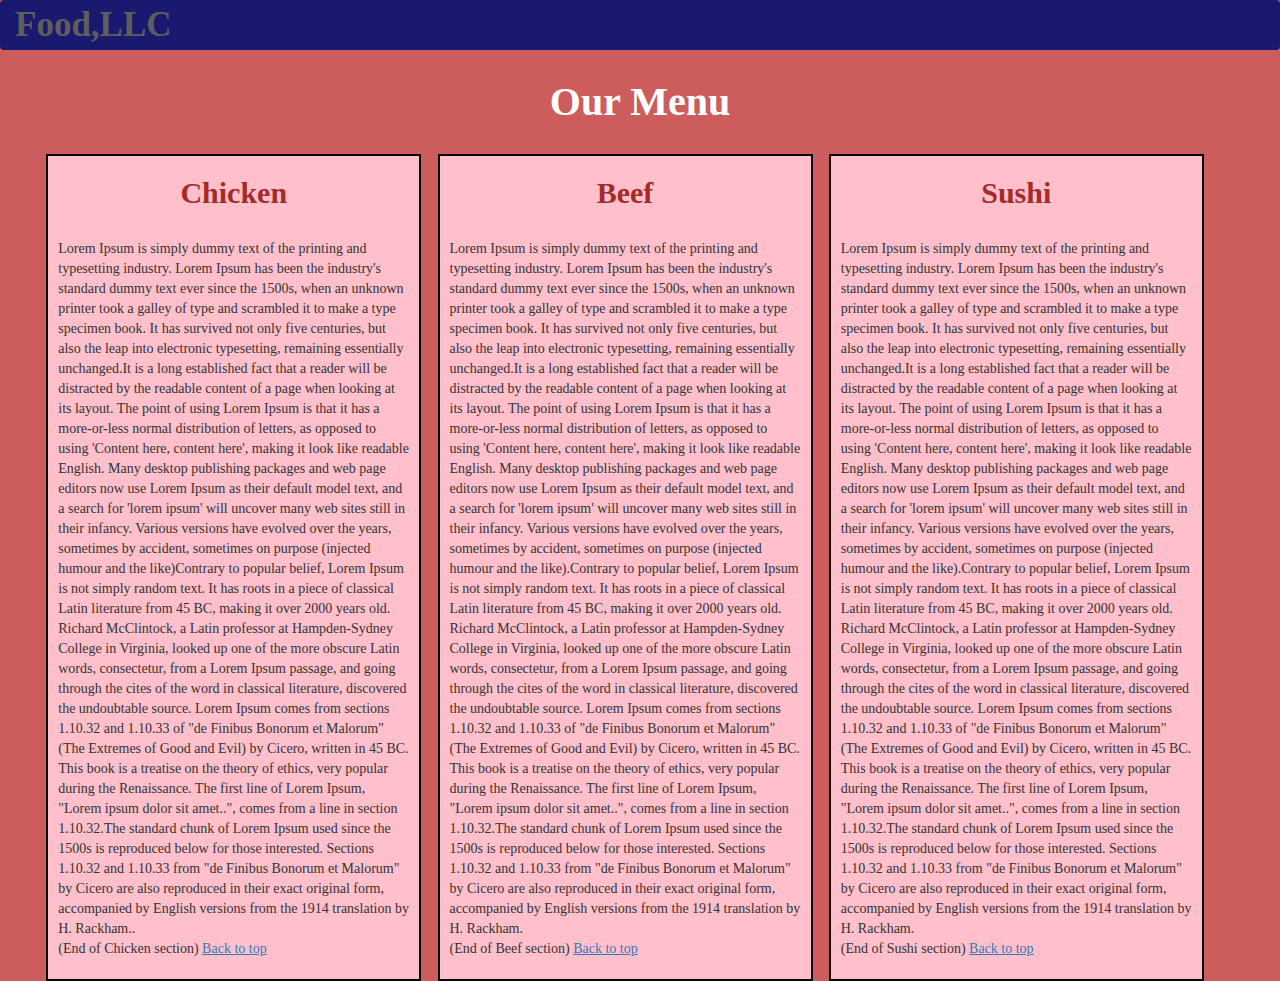
==== module3/index.html @ 594ace50 "Add files via upload" ====
<!DOCTYPE html>
<html>
<head>
	<meta charset="utf-8">
    <meta name="viewport" content="width=device-width, initial-scale=1">
	<title>module</title>
	<link rel="stylesheet" type="text/css" href="https://maxcdn.bootstrapcdn.com/bootstrap/3.3.5/css/bootstrap.min.css">
</head>
	<link rel="stylesheet" type="text/css" href="module3.css">
</head>
<body>

<nav class="navbar navbar-default" id="start">
	<div class="container">
		<div class="navbar-header">
			<button type="button" class="navbar-toggle collapsed" data-toggle="collapse" data-target="#bs-nav-demo" aria-expanded="false">
				<span class="sr-only">Toggle navigation</span>
				<span class="icon-bar"></span>
				<span class="icon-bar"></span>
				<span class="icon-bar"></span>			
			</button>
			<a href="#" class="navbar-brand">Food,LLC</a>
		</div>
		<div class="visible-xs">
		  <div class="collapse navbar-collapse"  id="bs-nav-demo">
		   
		    <ul class="nav navbar-nav navbar-right">
			   <li><a href="#first">Chicken</a></li>
			   <li><a href="#second">Beef</a></li>
			   <li><a href="#third">Sushi</a></li>
		    </ul> 
		  </div>
		</div>
	</div>
</nav>


<h1>Our Menu</h1>
<div class="container">
	<div class="row" id="first">
		<h2>Chicken</h2>
		<p>Lorem Ipsum is simply dummy text of the printing and typesetting industry. Lorem Ipsum has been the industry's standard dummy text ever since the 1500s, when an unknown printer took a galley of type and scrambled it to make a type specimen book. It has survived not only five centuries, but also the leap into electronic typesetting, remaining essentially unchanged.It is a long established fact that a reader will be distracted by the readable content of a page when looking at its layout. The point of using Lorem Ipsum is that it has a more-or-less normal distribution of letters, as opposed to using 'Content here, content here', making it look like readable English. Many desktop publishing packages and web page editors now use Lorem Ipsum as their default model text, and a search for 'lorem ipsum' will uncover many web sites still in their infancy. Various versions have evolved over the years, sometimes by accident, sometimes on purpose (injected humour and the like)Contrary to popular belief, Lorem Ipsum is not simply random text. It has roots in a piece of classical Latin literature from 45 BC, making it over 2000 years old. Richard McClintock, a Latin professor at Hampden-Sydney College in Virginia, looked up one of the more obscure Latin words, consectetur, from a Lorem Ipsum passage, and going through the cites of the word in classical literature, discovered the undoubtable source. Lorem Ipsum comes from sections 1.10.32 and 1.10.33 of "de Finibus Bonorum et Malorum" (The Extremes of Good and Evil) by Cicero, written in 45 BC. This book is a treatise on the theory of ethics, very popular during the Renaissance. The first line of Lorem Ipsum, "Lorem ipsum dolor sit amet..", comes from a line in section 1.10.32.The standard chunk of Lorem Ipsum used since the 1500s is reproduced below for those interested. Sections 1.10.32 and 1.10.33 from "de Finibus Bonorum et Malorum" by Cicero are also reproduced in their exact original form, accompanied by English versions from the 1914 translation by H. Rackham..<br> (End of Chicken section) <a href="#start">Back to top</a> </p>
	</div>
	<div class="row" id="second">
		<h2>Beef</h2>
		<p>Lorem Ipsum is simply dummy text of the printing and typesetting industry. Lorem Ipsum has been the industry's standard dummy text ever since the 1500s, when an unknown printer took a galley of type and scrambled it to make a type specimen book. It has survived not only five centuries, but also the leap into electronic typesetting, remaining essentially unchanged.It is a long established fact that a reader will be distracted by the readable content of a page when looking at its layout. The point of using Lorem Ipsum is that it has a more-or-less normal distribution of letters, as opposed to using 'Content here, content here', making it look like readable English. Many desktop publishing packages and web page editors now use Lorem Ipsum as their default model text, and a search for 'lorem ipsum' will uncover many web sites still in their infancy. Various versions have evolved over the years, sometimes by accident, sometimes on purpose (injected humour and the like).Contrary to popular belief, Lorem Ipsum is not simply random text. It has roots in a piece of classical Latin literature from 45 BC, making it over 2000 years old. Richard McClintock, a Latin professor at Hampden-Sydney College in Virginia, looked up one of the more obscure Latin words, consectetur, from a Lorem Ipsum passage, and going through the cites of the word in classical literature, discovered the undoubtable source. Lorem Ipsum comes from sections 1.10.32 and 1.10.33 of "de Finibus Bonorum et Malorum" (The Extremes of Good and Evil) by Cicero, written in 45 BC. This book is a treatise on the theory of ethics, very popular during the Renaissance. The first line of Lorem Ipsum, "Lorem ipsum dolor sit amet..", comes from a line in section 1.10.32.The standard chunk of Lorem Ipsum used since the 1500s is reproduced below for those interested. Sections 1.10.32 and 1.10.33 from "de Finibus Bonorum et Malorum" by Cicero are also reproduced in their exact original form, accompanied by English versions from the 1914 translation by H. Rackham.<br> (End of Beef section) <a href="#start">Back to top</a> </p>
	</div>
	<div class="row" id="third">
		<h2>Sushi</h2>
		<p>Lorem Ipsum is simply dummy text of the printing and typesetting industry. Lorem Ipsum has been the industry's standard dummy text ever since the 1500s, when an unknown printer took a galley of type and scrambled it to make a type specimen book. It has survived not only five centuries, but also the leap into electronic typesetting, remaining essentially unchanged.It is a long established fact that a reader will be distracted by the readable content of a page when looking at its layout. The point of using Lorem Ipsum is that it has a more-or-less normal distribution of letters, as opposed to using 'Content here, content here', making it look like readable English. Many desktop publishing packages and web page editors now use Lorem Ipsum as their default model text, and a search for 'lorem ipsum' will uncover many web sites still in their infancy. Various versions have evolved over the years, sometimes by accident, sometimes on purpose (injected humour and the like).Contrary to popular belief, Lorem Ipsum is not simply random text. It has roots in a piece of classical Latin literature from 45 BC, making it over 2000 years old. Richard McClintock, a Latin professor at Hampden-Sydney College in Virginia, looked up one of the more obscure Latin words, consectetur, from a Lorem Ipsum passage, and going through the cites of the word in classical literature, discovered the undoubtable source. Lorem Ipsum comes from sections 1.10.32 and 1.10.33 of "de Finibus Bonorum et Malorum" (The Extremes of Good and Evil) by Cicero, written in 45 BC. This book is a treatise on the theory of ethics, very popular during the Renaissance. The first line of Lorem Ipsum, "Lorem ipsum dolor sit amet..", comes from a line in section 1.10.32.The standard chunk of Lorem Ipsum used since the 1500s is reproduced below for those interested. Sections 1.10.32 and 1.10.33 from "de Finibus Bonorum et Malorum" by Cicero are also reproduced in their exact original form, accompanied by English versions from the 1914 translation by H. Rackham.<br> (End of Sushi section) <a href="#start">Back to top</a> </p>
	</div>

	</div>




	<script src="https://code.jquery.com/jquery-2.1.4.js"></script>
<script src="https://maxcdn.bootstrapcdn.com/bootstrap/3.3.5/js/bootstrap.min.js"></script>
</body>
</html>
---- module3/module3.css ----
h1{
	text-align: center;
	margin: 30px;
	color: white;
	font-weight: bold;
	font-size: 40px;
}
@media (min-width: 992px){
	.row{
		width: 30%;
		float: left;

	}
	#first, #third{
		margin-left: 2.5%;
		margin-right: 2.5%;
	}
}
.container{
	width:100%;
	

} 
		
@media(min-width: 768px) and (max-width: 991px){
	#first, #second{
		width:45%;
		float:left;
		margin:2.5%;
	}
	#third{
		
width:95%;
		float:left;
		margin:2.5%;
	}
}
@media(max-width: 767px){
.row{
	width: 100%;
	margin-left: 2.5px;
	margin-top:10px;


}
}
.row{
	border:2px solid black;
	box-sizing: border-box;
	background-color: pink;
	
}
#first h2{
	
	
	margin-top: 0px;
    text-align: center;
    font-weight: bold;
    font-family: cursive;
   color:brown;
   padding-top: 20px;

	
}
#second h2{
	
	margin-top: 0px;
    text-align: center;
    color:brown;
    font-weight: bold;
    font-family: cursive;
    padding-top: 20px;
   

}
#third h2{
	
	padding-top: 20px;
	color: brown;
	margin-top: 0px;
    text-align: center;
    font-weight: bold;
    font-family: cursive;
    
  


	
}
p{
	padding:10px;
	padding-top: 20px
}
body{
	font-family: cursive;
}

li a{
	text-align: center;
}
p a{
	text-decoration: underline;
}
body{
	background: indianred;
}
#start{
	background: midnightblue;
	border:none;
	
}
.navbar-default .navbar-brand {
	color:white;
	font-weight: bold;
	font-size:35px;
}
.navbar-default .navbar-nav>li>a {
	color: white;
}
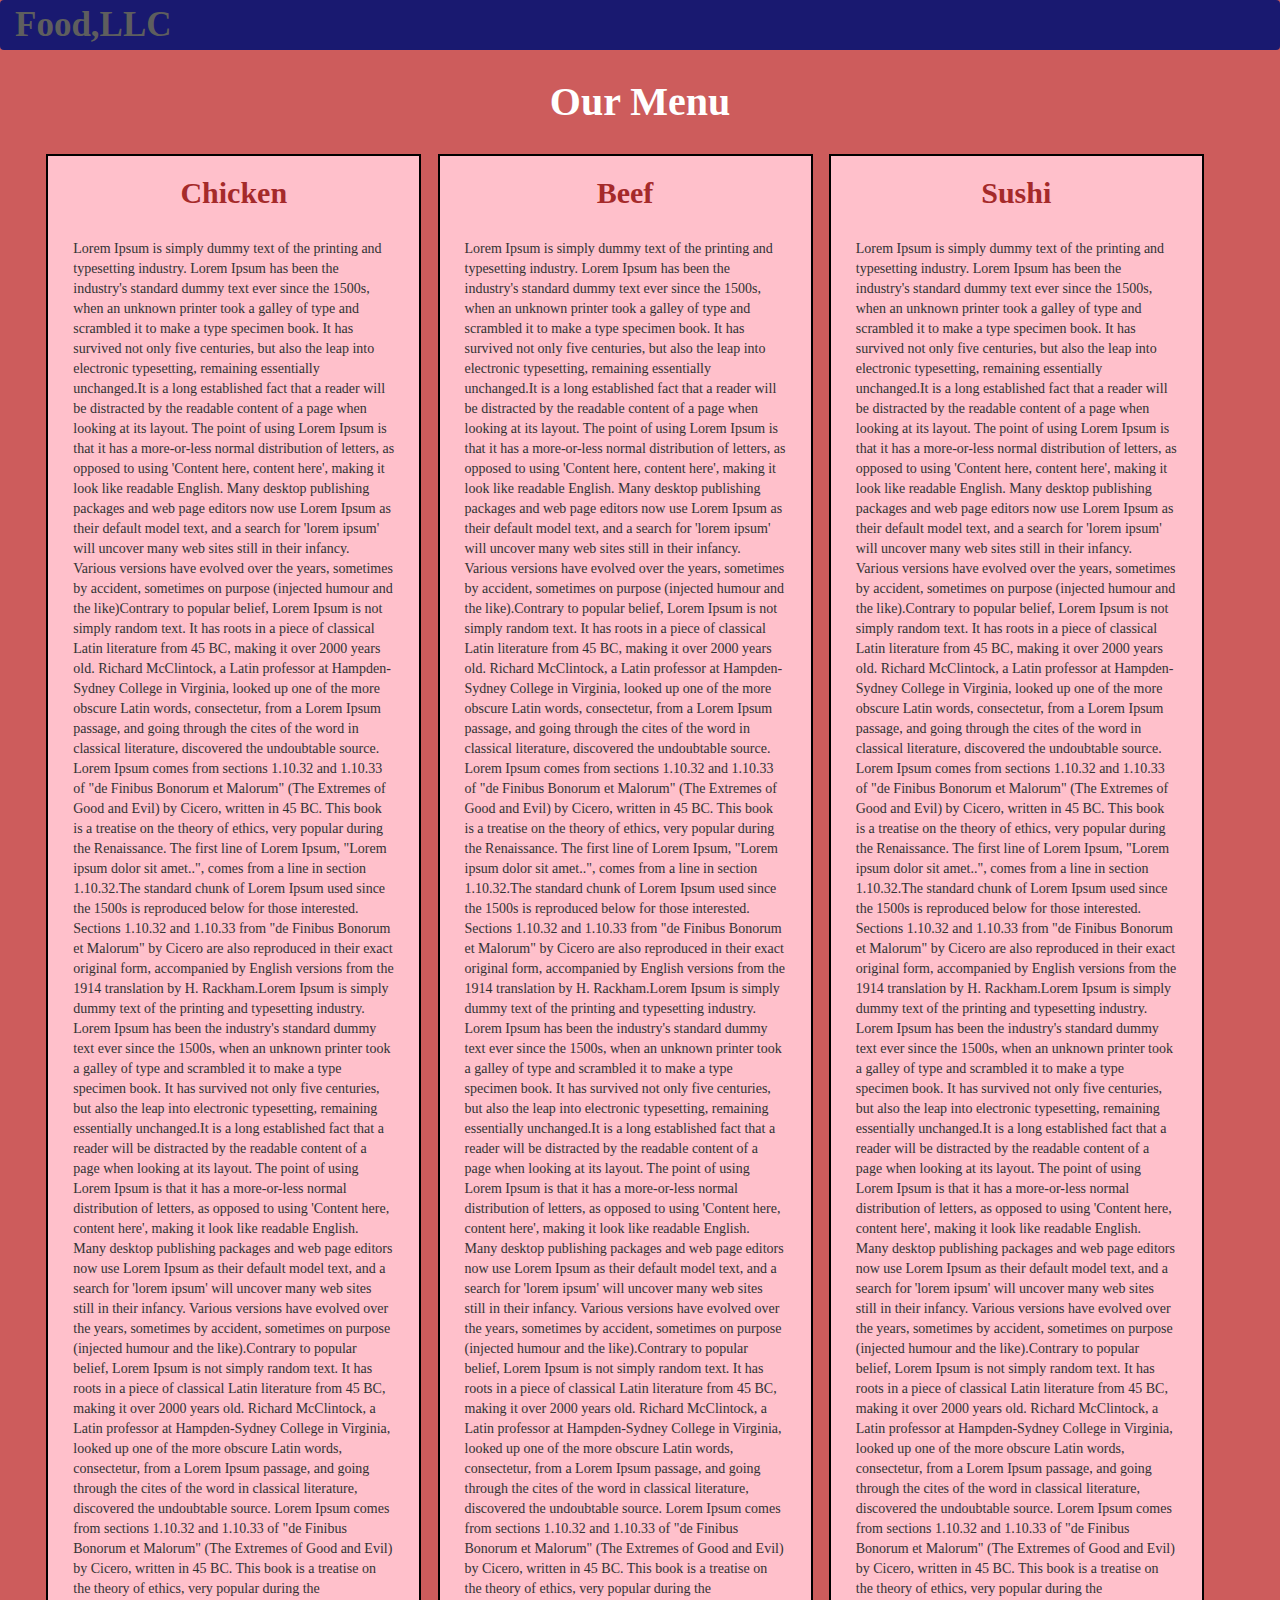
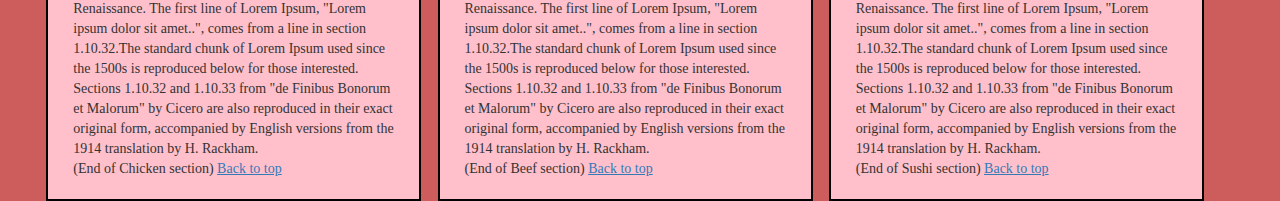
==== commit 29a61e17: "Add files via upload" ====
--- a/module3/index.html
+++ b/module3/index.html
@@ -24,7 +24,7 @@
 		<div class="visible-xs">
 		  <div class="collapse navbar-collapse"  id="bs-nav-demo">
 		   
-		    <ul class="nav navbar-nav navbar-right">
+		    <ul class="nav navbar-nav navbar-right text-center">
 			   <li><a href="#first">Chicken</a></li>
 			   <li><a href="#second">Beef</a></li>
 			   <li><a href="#third">Sushi</a></li>
@@ -35,19 +35,19 @@
 </nav>
 
 
-<h1>Our Menu</h1>
+<h1 class="text-center">Our Menu</h1>
 <div class="container">
-	<div class="row" id="first">
-		<h2>Chicken</h2>
-		<p>Lorem Ipsum is simply dummy text of the printing and typesetting industry. Lorem Ipsum has been the industry's standard dummy text ever since the 1500s, when an unknown printer took a galley of type and scrambled it to make a type specimen book. It has survived not only five centuries, but also the leap into electronic typesetting, remaining essentially unchanged.It is a long established fact that a reader will be distracted by the readable content of a page when looking at its layout. The point of using Lorem Ipsum is that it has a more-or-less normal distribution of letters, as opposed to using 'Content here, content here', making it look like readable English. Many desktop publishing packages and web page editors now use Lorem Ipsum as their default model text, and a search for 'lorem ipsum' will uncover many web sites still in their infancy. Various versions have evolved over the years, sometimes by accident, sometimes on purpose (injected humour and the like)Contrary to popular belief, Lorem Ipsum is not simply random text. It has roots in a piece of classical Latin literature from 45 BC, making it over 2000 years old. Richard McClintock, a Latin professor at Hampden-Sydney College in Virginia, looked up one of the more obscure Latin words, consectetur, from a Lorem Ipsum passage, and going through the cites of the word in classical literature, discovered the undoubtable source. Lorem Ipsum comes from sections 1.10.32 and 1.10.33 of "de Finibus Bonorum et Malorum" (The Extremes of Good and Evil) by Cicero, written in 45 BC. This book is a treatise on the theory of ethics, very popular during the Renaissance. The first line of Lorem Ipsum, "Lorem ipsum dolor sit amet..", comes from a line in section 1.10.32.The standard chunk of Lorem Ipsum used since the 1500s is reproduced below for those interested. Sections 1.10.32 and 1.10.33 from "de Finibus Bonorum et Malorum" by Cicero are also reproduced in their exact original form, accompanied by English versions from the 1914 translation by H. Rackham..<br> (End of Chicken section) <a href="#start">Back to top</a> </p>
+	<div class="row col-md-4 col-sm-6 col-xs-12" id="first">
+		<h2 class="text-center">Chicken</h2>
+		<p>Lorem Ipsum is simply dummy text of the printing and typesetting industry. Lorem Ipsum has been the industry's standard dummy text ever since the 1500s, when an unknown printer took a galley of type and scrambled it to make a type specimen book. It has survived not only five centuries, but also the leap into electronic typesetting, remaining essentially unchanged.It is a long established fact that a reader will be distracted by the readable content of a page when looking at its layout. The point of using Lorem Ipsum is that it has a more-or-less normal distribution of letters, as opposed to using 'Content here, content here', making it look like readable English. Many desktop publishing packages and web page editors now use Lorem Ipsum as their default model text, and a search for 'lorem ipsum' will uncover many web sites still in their infancy. Various versions have evolved over the years, sometimes by accident, sometimes on purpose (injected humour and the like)Contrary to popular belief, Lorem Ipsum is not simply random text. It has roots in a piece of classical Latin literature from 45 BC, making it over 2000 years old. Richard McClintock, a Latin professor at Hampden-Sydney College in Virginia, looked up one of the more obscure Latin words, consectetur, from a Lorem Ipsum passage, and going through the cites of the word in classical literature, discovered the undoubtable source. Lorem Ipsum comes from sections 1.10.32 and 1.10.33 of "de Finibus Bonorum et Malorum" (The Extremes of Good and Evil) by Cicero, written in 45 BC. This book is a treatise on the theory of ethics, very popular during the Renaissance. The first line of Lorem Ipsum, "Lorem ipsum dolor sit amet..", comes from a line in section 1.10.32.The standard chunk of Lorem Ipsum used since the 1500s is reproduced below for those interested. Sections 1.10.32 and 1.10.33 from "de Finibus Bonorum et Malorum" by Cicero are also reproduced in their exact original form, accompanied by English versions from the 1914 translation by H. Rackham.Lorem Ipsum is simply dummy text of the printing and typesetting industry. Lorem Ipsum has been the industry's standard dummy text ever since the 1500s, when an unknown printer took a galley of type and scrambled it to make a type specimen book. It has survived not only five centuries, but also the leap into electronic typesetting, remaining essentially unchanged.It is a long established fact that a reader will be distracted by the readable content of a page when looking at its layout. The point of using Lorem Ipsum is that it has a more-or-less normal distribution of letters, as opposed to using 'Content here, content here', making it look like readable English. Many desktop publishing packages and web page editors now use Lorem Ipsum as their default model text, and a search for 'lorem ipsum' will uncover many web sites still in their infancy. Various versions have evolved over the years, sometimes by accident, sometimes on purpose (injected humour and the like).Contrary to popular belief, Lorem Ipsum is not simply random text. It has roots in a piece of classical Latin literature from 45 BC, making it over 2000 years old. Richard McClintock, a Latin professor at Hampden-Sydney College in Virginia, looked up one of the more obscure Latin words, consectetur, from a Lorem Ipsum passage, and going through the cites of the word in classical literature, discovered the undoubtable source. Lorem Ipsum comes from sections 1.10.32 and 1.10.33 of "de Finibus Bonorum et Malorum" (The Extremes of Good and Evil) by Cicero, written in 45 BC. This book is a treatise on the theory of ethics, very popular during the Renaissance. The first line of Lorem Ipsum, "Lorem ipsum dolor sit amet..", comes from a line in section 1.10.32.The standard chunk of Lorem Ipsum used since the 1500s is reproduced below for those interested. Sections 1.10.32 and 1.10.33 from "de Finibus Bonorum et Malorum" by Cicero are also reproduced in their exact original form, accompanied by English versions from the 1914 translation by H. Rackham.<br> (End of Chicken section) <a href="#start">Back to top</a> </p>
 	</div>
-	<div class="row" id="second">
-		<h2>Beef</h2>
-		<p>Lorem Ipsum is simply dummy text of the printing and typesetting industry. Lorem Ipsum has been the industry's standard dummy text ever since the 1500s, when an unknown printer took a galley of type and scrambled it to make a type specimen book. It has survived not only five centuries, but also the leap into electronic typesetting, remaining essentially unchanged.It is a long established fact that a reader will be distracted by the readable content of a page when looking at its layout. The point of using Lorem Ipsum is that it has a more-or-less normal distribution of letters, as opposed to using 'Content here, content here', making it look like readable English. Many desktop publishing packages and web page editors now use Lorem Ipsum as their default model text, and a search for 'lorem ipsum' will uncover many web sites still in their infancy. Various versions have evolved over the years, sometimes by accident, sometimes on purpose (injected humour and the like).Contrary to popular belief, Lorem Ipsum is not simply random text. It has roots in a piece of classical Latin literature from 45 BC, making it over 2000 years old. Richard McClintock, a Latin professor at Hampden-Sydney College in Virginia, looked up one of the more obscure Latin words, consectetur, from a Lorem Ipsum passage, and going through the cites of the word in classical literature, discovered the undoubtable source. Lorem Ipsum comes from sections 1.10.32 and 1.10.33 of "de Finibus Bonorum et Malorum" (The Extremes of Good and Evil) by Cicero, written in 45 BC. This book is a treatise on the theory of ethics, very popular during the Renaissance. The first line of Lorem Ipsum, "Lorem ipsum dolor sit amet..", comes from a line in section 1.10.32.The standard chunk of Lorem Ipsum used since the 1500s is reproduced below for those interested. Sections 1.10.32 and 1.10.33 from "de Finibus Bonorum et Malorum" by Cicero are also reproduced in their exact original form, accompanied by English versions from the 1914 translation by H. Rackham.<br> (End of Beef section) <a href="#start">Back to top</a> </p>
+	<div class="row col-md-4 col-sm-6 col-xs-12" id="second">
+		<h2 class="text-center">Beef</h2>
+		<p>Lorem Ipsum is simply dummy text of the printing and typesetting industry. Lorem Ipsum has been the industry's standard dummy text ever since the 1500s, when an unknown printer took a galley of type and scrambled it to make a type specimen book. It has survived not only five centuries, but also the leap into electronic typesetting, remaining essentially unchanged.It is a long established fact that a reader will be distracted by the readable content of a page when looking at its layout. The point of using Lorem Ipsum is that it has a more-or-less normal distribution of letters, as opposed to using 'Content here, content here', making it look like readable English. Many desktop publishing packages and web page editors now use Lorem Ipsum as their default model text, and a search for 'lorem ipsum' will uncover many web sites still in their infancy. Various versions have evolved over the years, sometimes by accident, sometimes on purpose (injected humour and the like).Contrary to popular belief, Lorem Ipsum is not simply random text. It has roots in a piece of classical Latin literature from 45 BC, making it over 2000 years old. Richard McClintock, a Latin professor at Hampden-Sydney College in Virginia, looked up one of the more obscure Latin words, consectetur, from a Lorem Ipsum passage, and going through the cites of the word in classical literature, discovered the undoubtable source. Lorem Ipsum comes from sections 1.10.32 and 1.10.33 of "de Finibus Bonorum et Malorum" (The Extremes of Good and Evil) by Cicero, written in 45 BC. This book is a treatise on the theory of ethics, very popular during the Renaissance. The first line of Lorem Ipsum, "Lorem ipsum dolor sit amet..", comes from a line in section 1.10.32.The standard chunk of Lorem Ipsum used since the 1500s is reproduced below for those interested. Sections 1.10.32 and 1.10.33 from "de Finibus Bonorum et Malorum" by Cicero are also reproduced in their exact original form, accompanied by English versions from the 1914 translation by H. Rackham.Lorem Ipsum is simply dummy text of the printing and typesetting industry. Lorem Ipsum has been the industry's standard dummy text ever since the 1500s, when an unknown printer took a galley of type and scrambled it to make a type specimen book. It has survived not only five centuries, but also the leap into electronic typesetting, remaining essentially unchanged.It is a long established fact that a reader will be distracted by the readable content of a page when looking at its layout. The point of using Lorem Ipsum is that it has a more-or-less normal distribution of letters, as opposed to using 'Content here, content here', making it look like readable English. Many desktop publishing packages and web page editors now use Lorem Ipsum as their default model text, and a search for 'lorem ipsum' will uncover many web sites still in their infancy. Various versions have evolved over the years, sometimes by accident, sometimes on purpose (injected humour and the like).Contrary to popular belief, Lorem Ipsum is not simply random text. It has roots in a piece of classical Latin literature from 45 BC, making it over 2000 years old. Richard McClintock, a Latin professor at Hampden-Sydney College in Virginia, looked up one of the more obscure Latin words, consectetur, from a Lorem Ipsum passage, and going through the cites of the word in classical literature, discovered the undoubtable source. Lorem Ipsum comes from sections 1.10.32 and 1.10.33 of "de Finibus Bonorum et Malorum" (The Extremes of Good and Evil) by Cicero, written in 45 BC. This book is a treatise on the theory of ethics, very popular during the Renaissance. The first line of Lorem Ipsum, "Lorem ipsum dolor sit amet..", comes from a line in section 1.10.32.The standard chunk of Lorem Ipsum used since the 1500s is reproduced below for those interested. Sections 1.10.32 and 1.10.33 from "de Finibus Bonorum et Malorum" by Cicero are also reproduced in their exact original form, accompanied by English versions from the 1914 translation by H. Rackham.<br> (End of Beef section) <a href="#start">Back to top</a> </p>
 	</div>
-	<div class="row" id="third">
-		<h2>Sushi</h2>
-		<p>Lorem Ipsum is simply dummy text of the printing and typesetting industry. Lorem Ipsum has been the industry's standard dummy text ever since the 1500s, when an unknown printer took a galley of type and scrambled it to make a type specimen book. It has survived not only five centuries, but also the leap into electronic typesetting, remaining essentially unchanged.It is a long established fact that a reader will be distracted by the readable content of a page when looking at its layout. The point of using Lorem Ipsum is that it has a more-or-less normal distribution of letters, as opposed to using 'Content here, content here', making it look like readable English. Many desktop publishing packages and web page editors now use Lorem Ipsum as their default model text, and a search for 'lorem ipsum' will uncover many web sites still in their infancy. Various versions have evolved over the years, sometimes by accident, sometimes on purpose (injected humour and the like).Contrary to popular belief, Lorem Ipsum is not simply random text. It has roots in a piece of classical Latin literature from 45 BC, making it over 2000 years old. Richard McClintock, a Latin professor at Hampden-Sydney College in Virginia, looked up one of the more obscure Latin words, consectetur, from a Lorem Ipsum passage, and going through the cites of the word in classical literature, discovered the undoubtable source. Lorem Ipsum comes from sections 1.10.32 and 1.10.33 of "de Finibus Bonorum et Malorum" (The Extremes of Good and Evil) by Cicero, written in 45 BC. This book is a treatise on the theory of ethics, very popular during the Renaissance. The first line of Lorem Ipsum, "Lorem ipsum dolor sit amet..", comes from a line in section 1.10.32.The standard chunk of Lorem Ipsum used since the 1500s is reproduced below for those interested. Sections 1.10.32 and 1.10.33 from "de Finibus Bonorum et Malorum" by Cicero are also reproduced in their exact original form, accompanied by English versions from the 1914 translation by H. Rackham.<br> (End of Sushi section) <a href="#start">Back to top</a> </p>
+	<div class="row col-md-4 col-sm-12 col-xs-12" id="third">
+		<h2 class="text-center">Sushi</h2>
+		<p>Lorem Ipsum is simply dummy text of the printing and typesetting industry. Lorem Ipsum has been the industry's standard dummy text ever since the 1500s, when an unknown printer took a galley of type and scrambled it to make a type specimen book. It has survived not only five centuries, but also the leap into electronic typesetting, remaining essentially unchanged.It is a long established fact that a reader will be distracted by the readable content of a page when looking at its layout. The point of using Lorem Ipsum is that it has a more-or-less normal distribution of letters, as opposed to using 'Content here, content here', making it look like readable English. Many desktop publishing packages and web page editors now use Lorem Ipsum as their default model text, and a search for 'lorem ipsum' will uncover many web sites still in their infancy. Various versions have evolved over the years, sometimes by accident, sometimes on purpose (injected humour and the like).Contrary to popular belief, Lorem Ipsum is not simply random text. It has roots in a piece of classical Latin literature from 45 BC, making it over 2000 years old. Richard McClintock, a Latin professor at Hampden-Sydney College in Virginia, looked up one of the more obscure Latin words, consectetur, from a Lorem Ipsum passage, and going through the cites of the word in classical literature, discovered the undoubtable source. Lorem Ipsum comes from sections 1.10.32 and 1.10.33 of "de Finibus Bonorum et Malorum" (The Extremes of Good and Evil) by Cicero, written in 45 BC. This book is a treatise on the theory of ethics, very popular during the Renaissance. The first line of Lorem Ipsum, "Lorem ipsum dolor sit amet..", comes from a line in section 1.10.32.The standard chunk of Lorem Ipsum used since the 1500s is reproduced below for those interested. Sections 1.10.32 and 1.10.33 from "de Finibus Bonorum et Malorum" by Cicero are also reproduced in their exact original form, accompanied by English versions from the 1914 translation by H. Rackham.Lorem Ipsum is simply dummy text of the printing and typesetting industry. Lorem Ipsum has been the industry's standard dummy text ever since the 1500s, when an unknown printer took a galley of type and scrambled it to make a type specimen book. It has survived not only five centuries, but also the leap into electronic typesetting, remaining essentially unchanged.It is a long established fact that a reader will be distracted by the readable content of a page when looking at its layout. The point of using Lorem Ipsum is that it has a more-or-less normal distribution of letters, as opposed to using 'Content here, content here', making it look like readable English. Many desktop publishing packages and web page editors now use Lorem Ipsum as their default model text, and a search for 'lorem ipsum' will uncover many web sites still in their infancy. Various versions have evolved over the years, sometimes by accident, sometimes on purpose (injected humour and the like).Contrary to popular belief, Lorem Ipsum is not simply random text. It has roots in a piece of classical Latin literature from 45 BC, making it over 2000 years old. Richard McClintock, a Latin professor at Hampden-Sydney College in Virginia, looked up one of the more obscure Latin words, consectetur, from a Lorem Ipsum passage, and going through the cites of the word in classical literature, discovered the undoubtable source. Lorem Ipsum comes from sections 1.10.32 and 1.10.33 of "de Finibus Bonorum et Malorum" (The Extremes of Good and Evil) by Cicero, written in 45 BC. This book is a treatise on the theory of ethics, very popular during the Renaissance. The first line of Lorem Ipsum, "Lorem ipsum dolor sit amet..", comes from a line in section 1.10.32.The standard chunk of Lorem Ipsum used since the 1500s is reproduced below for those interested. Sections 1.10.32 and 1.10.33 from "de Finibus Bonorum et Malorum" by Cicero are also reproduced in their exact original form, accompanied by English versions from the 1914 translation by H. Rackham.<br> (End of Sushi section) <a href="#start">Back to top</a> </p>
 	</div>
 
 	</div>
--- a/module3/module3.css
+++ b/module3/module3.css
@@ -1,5 +1,4 @@
 h1{
-	text-align: center;
 	margin: 30px;
 	color: white;
 	font-weight: bold;
@@ -44,7 +43,7 @@
 
 }
 }
-.row{
+#first, #second, #third{
 	border:2px solid black;
 	box-sizing: border-box;
 	background-color: pink;
@@ -54,7 +53,7 @@
 	
 	
 	margin-top: 0px;
-    text-align: center;
+  
     font-weight: bold;
     font-family: cursive;
    color:brown;
@@ -65,7 +64,7 @@
 #second h2{
 	
 	margin-top: 0px;
-    text-align: center;
+    
     color:brown;
     font-weight: bold;
     font-family: cursive;
@@ -78,7 +77,7 @@
 	padding-top: 20px;
 	color: brown;
 	margin-top: 0px;
-    text-align: center;
+   
     font-weight: bold;
     font-family: cursive;
     
@@ -95,9 +94,6 @@
 	font-family: cursive;
 }
 
-li a{
-	text-align: center;
-}
 p a{
 	text-decoration: underline;
 }
